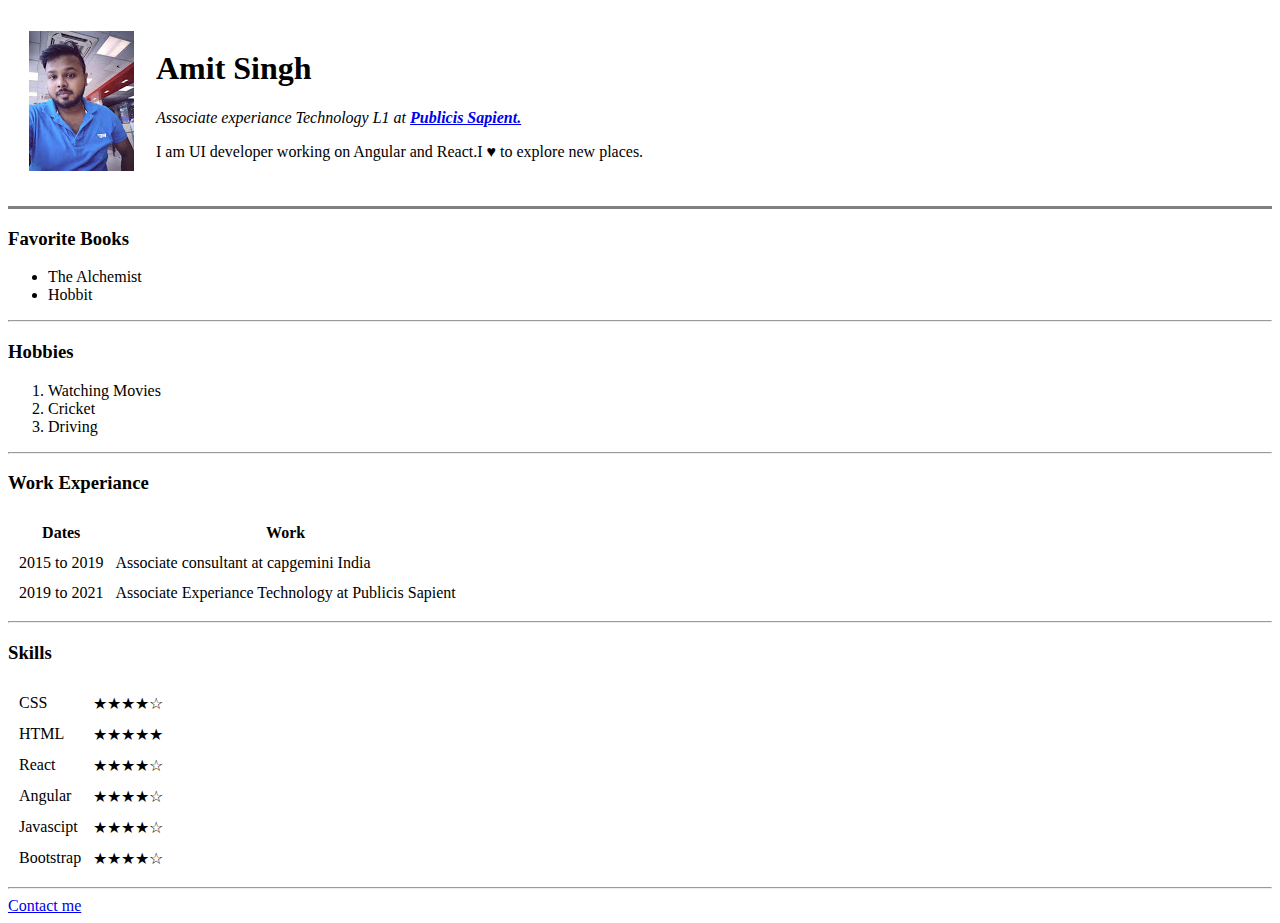
==== index.html @ e3214116 "Add intial cv website file" ====
<!DOCTYPE html>
<html lang="en">

<head>
    <meta charset="UTF-8">
    <meta http-equiv="X-UA-Compatible" content="IE=edge">
    <meta name="viewport" content="width=device-width, initial-scale=1.0">
    <title>Amit's Personal Site</title>
</head>

<body>
    <table cellspacing="20">
        <tr>
            <td><img src="Images/amit_pic2.png" alt="amit profile" ></td>
            <td><h1>Amit Singh</h1>
                <p><em>Associate experiance Technology L1 at <strong><a href="https://www.publicissapient.com/">Publicis Sapient.</a> </strong> </em></p>
                <p>I am UI developer working on Angular and React.I ♥ to explore new places. </p></td>
        </tr>
    </table>
    <hr size="3" noshade>
    <h3>Favorite Books</h3>
    <ul>
        <li>The Alchemist</li>
        <li>Hobbit</li>
    </ul>
    <hr>
    <h3>Hobbies</h3>
    <ol>
        <li>Watching Movies</li>
        <li>Cricket</li>
        <li>Driving</li>
    </ol>
    <hr>
    <h3>Work Experiance</h3>
    <table cellspacing="10">
        <thead>
            <th>Dates</th>
            <th>Work</th>
        </thead>
        <tbody>
            <tr>
                <td>2015 to 2019</td>
                <td>Associate consultant at capgemini India</td>
            </tr>
            <tr>
                <td>2019 to 2021</td>
                <td>Associate Experiance Technology at Publicis Sapient</td>
            </tr>
        </tbody>
        <tfoot></tfoot>
    </table>
    <hr>
        <h3>Skills</h3>
      <table cellspacing="10">
          <tr>
              <td>CSS</td>
              <td>★★★★☆</td>
          </tr>
          <tr>
              <td>HTML</td>
              <td>★★★★★</td>
          </tr>
          <tr>
          <td>React</td>
          <td>★★★★☆</td>
          </tr>
          <tr>
              <td>Angular</td>
              <td>★★★★☆</td>
          </tr>
          <tr>
            <td>Javascipt</td>
            <td>★★★★☆</td>
        </tr>
        <tr>
            <td>Bootstrap</td>
            <td>★★★★☆</td>
        </tr>
      </table>
      <hr>
    <a href="contactme.html">Contact me</a>
</body>

</html>
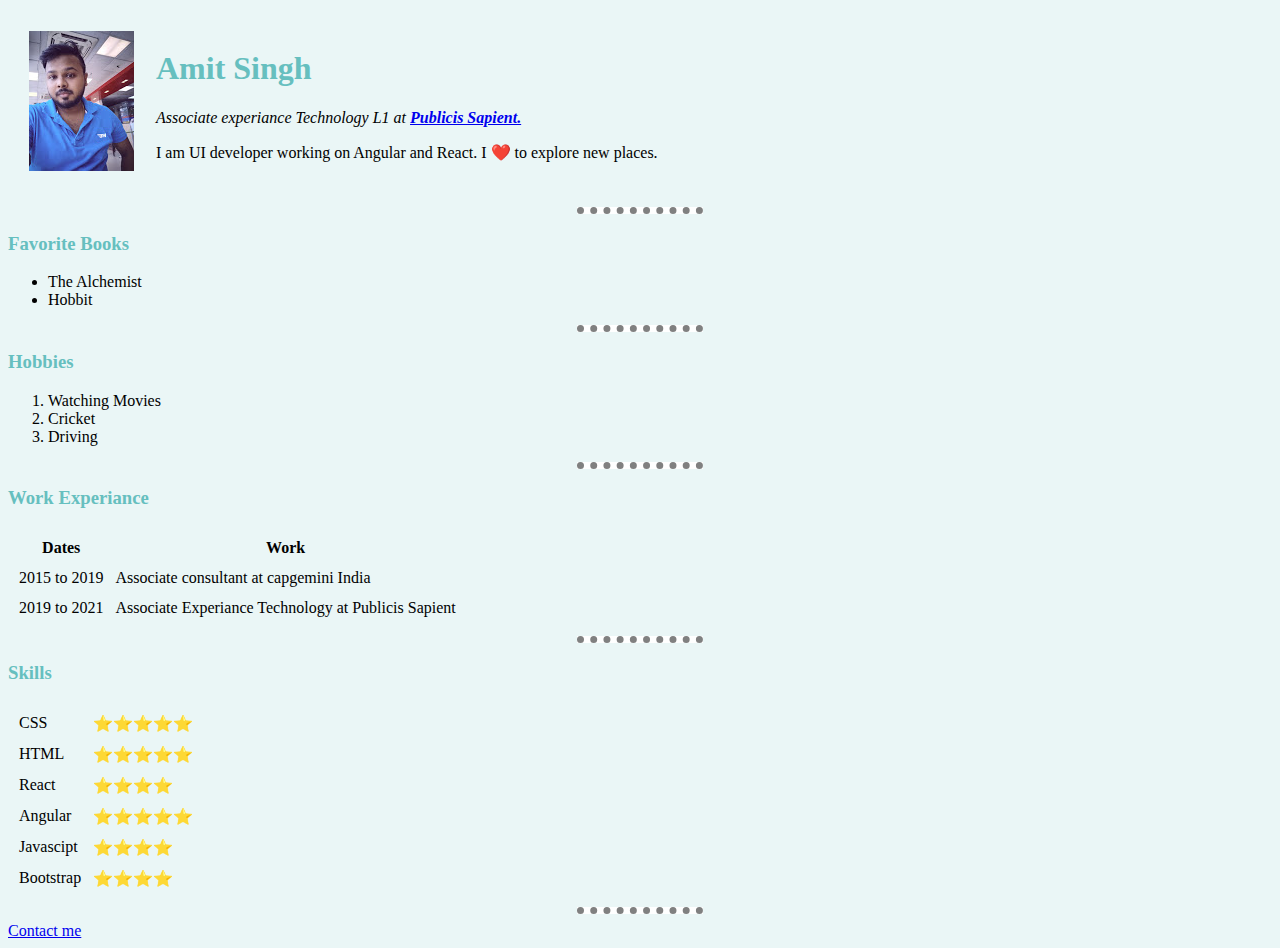
==== commit 77fc016b: "with css second commit" ====
--- a/index.html
+++ b/index.html
@@ -6,18 +6,19 @@
     <meta http-equiv="X-UA-Compatible" content="IE=edge">
     <meta name="viewport" content="width=device-width, initial-scale=1.0">
     <title>Amit's Personal Site</title>
+    <link rel="stylesheet" href="css/styles.css">
 </head>
 
-<body>
+<body >
     <table cellspacing="20">
         <tr>
             <td><img src="Images/amit_pic2.png" alt="amit profile" ></td>
             <td><h1>Amit Singh</h1>
                 <p><em>Associate experiance Technology L1 at <strong><a href="https://www.publicissapient.com/">Publicis Sapient.</a> </strong> </em></p>
-                <p>I am UI developer working on Angular and React.I ♥ to explore new places. </p></td>
+                <p>I am UI developer working on Angular and React. I ❤️ to explore new places. </p></td>
         </tr>
     </table>
-    <hr size="3" noshade>
+    <hr>
     <h3>Favorite Books</h3>
     <ul>
         <li>The Alchemist</li>
@@ -54,27 +55,27 @@
       <table cellspacing="10">
           <tr>
               <td>CSS</td>
-              <td>★★★★☆</td>
+              <td>⭐️⭐️⭐️⭐️⭐️</td>
           </tr>
           <tr>
               <td>HTML</td>
-              <td>★★★★★</td>
+              <td>⭐️⭐️⭐️⭐️⭐️</td>
           </tr>
           <tr>
           <td>React</td>
-          <td>★★★★☆</td>
+          <td>⭐️⭐️⭐️⭐️</td>
           </tr>
           <tr>
               <td>Angular</td>
-              <td>★★★★☆</td>
+              <td>⭐️⭐️⭐️⭐️⭐️</td>
           </tr>
           <tr>
             <td>Javascipt</td>
-            <td>★★★★☆</td>
+            <td>⭐️⭐️⭐️⭐️</td>
         </tr>
         <tr>
             <td>Bootstrap</td>
-            <td>★★★★☆</td>
+            <td>⭐️⭐️⭐️⭐️</td>
         </tr>
       </table>
       <hr>
--- a/css/styles.css
+++ b/css/styles.css
@@ -0,0 +1,14 @@
+body {
+    background-color: #EAF6F6;
+  }
+  h1,h3{
+      color: #66BFBF;
+  }
+  hr{
+      border-style: none;
+      background-color: white;
+      border-top-style:dotted ;
+      border-width: 7px;
+      border-color: gray;
+      width:10%;
+  }